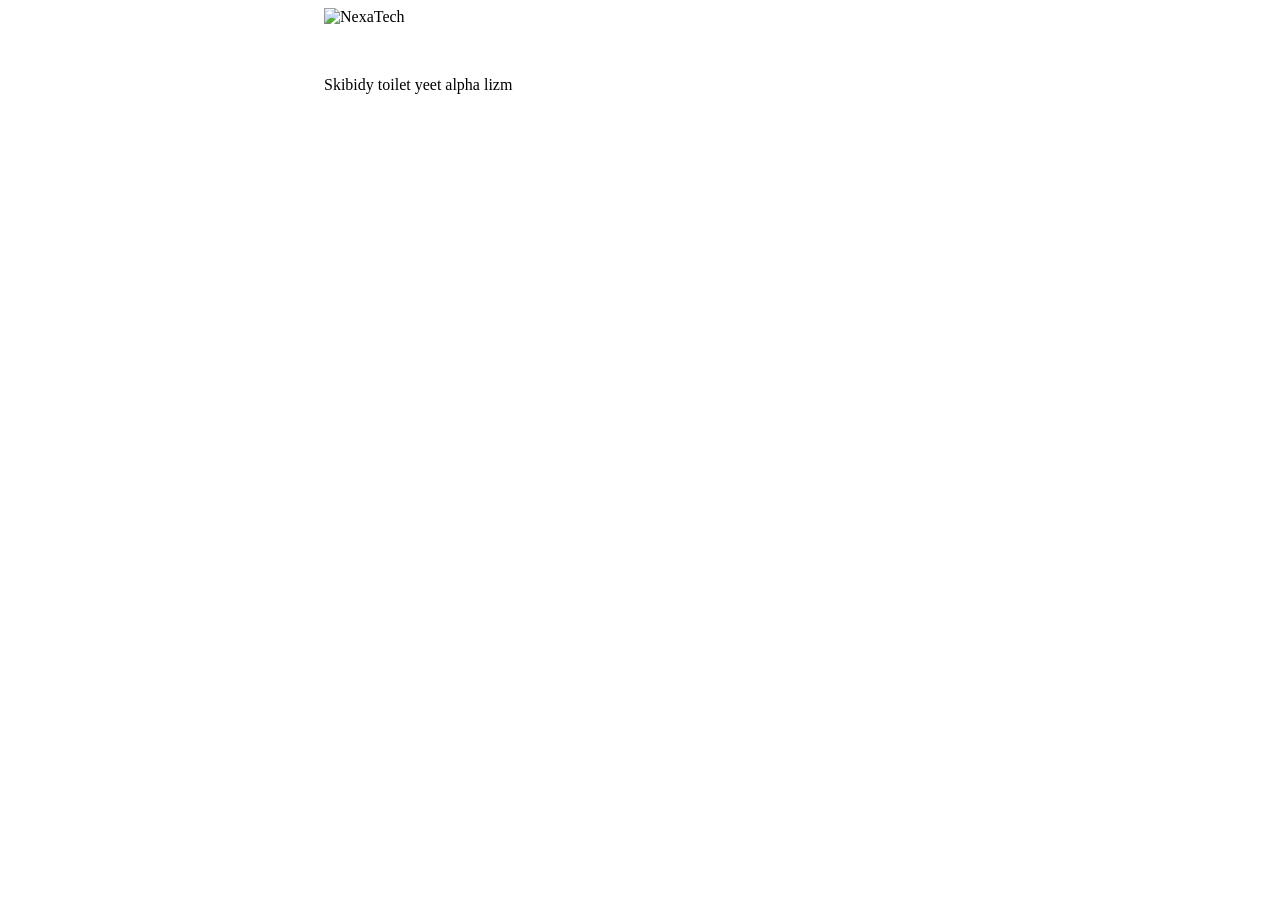
==== public/view/index.html @ 14646699 "Initial commit" ====
<!DOCTYPE html>
<html lang="nb">
<head>
    <meta charset="UTF-8">
    <meta name="viewport" content="width=device-width, initial-scale=1.0">
    <title>NexaTech.hopVGS</title>
    <script src="/script/live-reload.js"></script>
    <link rel="stylesheet" href="/style/style.css">
    <link rel="icon" href="/img/Center-darkmode.svg" type="image/svg+xml">
</head>
<body>
<div class="header"><img src="/img/Logo-darkmode.svg" alt="NexaTech" style="width: 20vw; margin-left: 25%;"></div>

<div class="body"> 
<p style="width: 50%; margin: 50px; margin-left: 25%;">Skibidy toilet yeet alpha lizm</p>



</div>
</body>
</html>
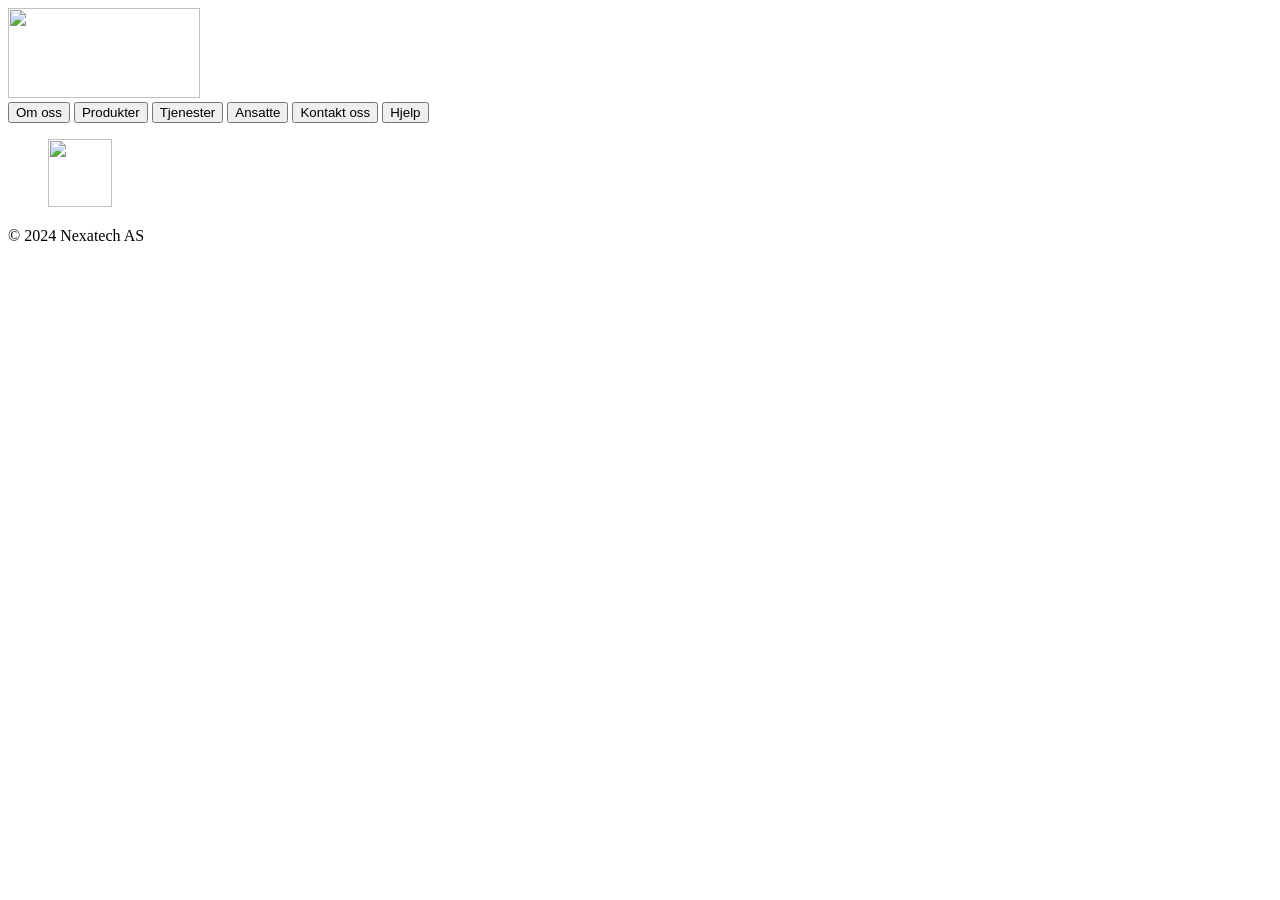
==== commit 276d817b: "Første versjon" ====
--- a/public/view/index.html
+++ b/public/view/index.html
@@ -9,13 +9,35 @@
     <link rel="icon" href="/img/Center-darkmode.svg" type="image/svg+xml">
 </head>
 <body>
-<div class="header"><img src="/img/Logo-darkmode.svg" alt="NexaTech" style="width: 20vw; margin-left: 25%;"></div>
-
-<div class="body"> 
-<p style="width: 50%; margin: 50px; margin-left: 25%;">Skibidy toilet yeet alpha lizm</p>
-
-
-
-</div>
+    <header>
+        <div class="top-menu">
+            <div class="icon">
+                <a href="www.https:/sebastian.nexatech.no">
+                    <img src="/img/Logo.svg" alt="" style="width: 15vw;; height: 10vh;">
+                </a>
+            </div>
+            <nav class="header-menu">
+                <button class="button-style">Om oss</button>
+                <button class="button-style">Produkter</button>
+                <button class="button-style">Tjenester</button>
+                <button class="button-style">Ansatte</button>
+                <button class="button-style">Kontakt oss</button>
+                <button class="button-style">Hjelp</button>
+            </nav>
+        </div>
+    </header>
+    <main>
+    </main>
+    <footer>
+        <div class="bottom">
+            <figure>
+                <img src="/img/Center.svg" alt="" style="width: 5vw; height: 7.5vh;">
+            </figure>
+            <div>
+                <p>&copy; 2024 Nexatech AS</p>
+            </div>
+        </div>
+    </footer>
+    </div>
 </body>
 </html>
